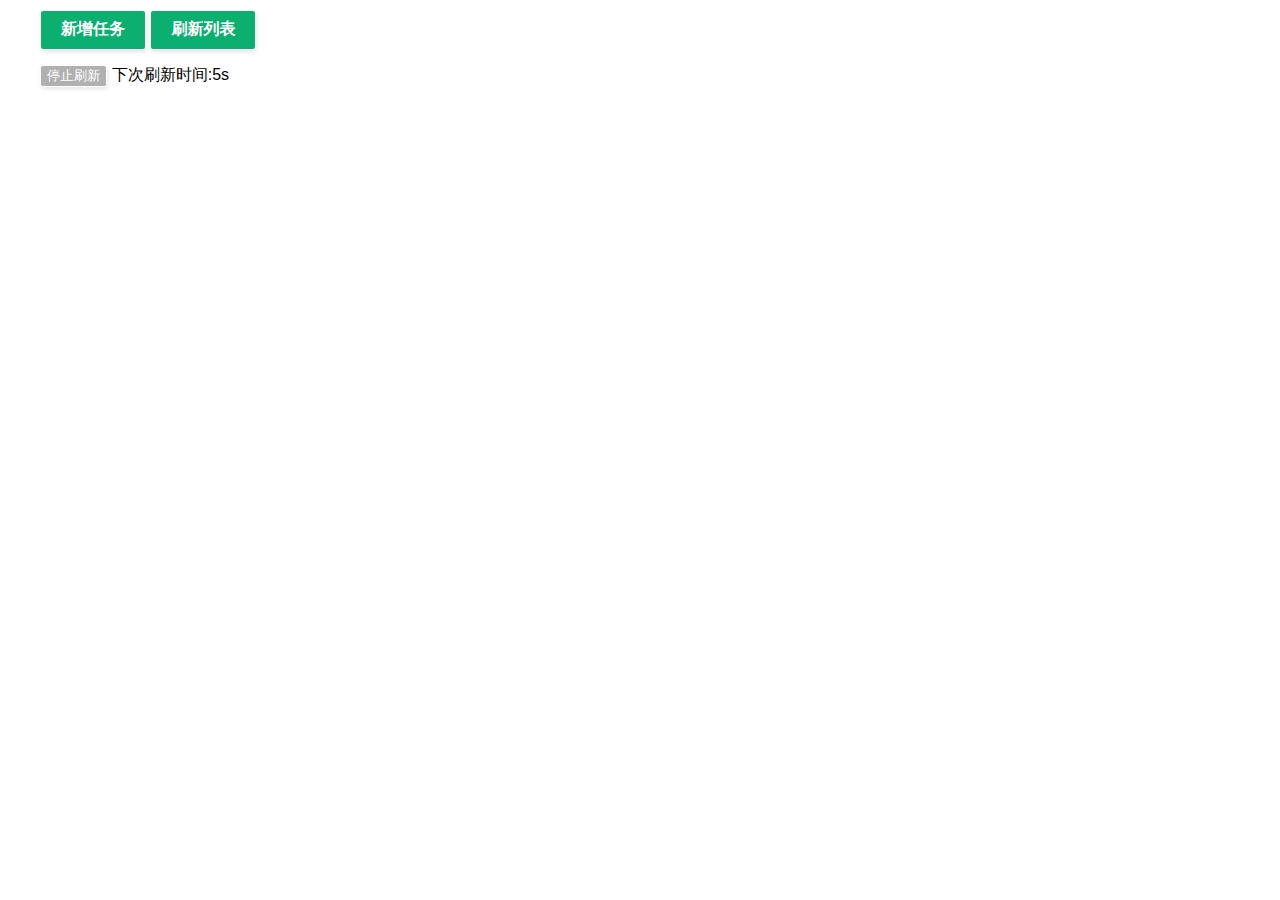
==== linkadmin/index.html @ 35982cd3 "+ 初次代码提交" ====
<html lang="zh">
<head>
    <title>datalink!</title>
    <style>
        html {
            font-family: sans-serif;
            -ms-text-size-adjust: 100%;
            -webkit-text-size-adjust: 100%;
        }

        body {
            margin: 10px;
        }

        /* table css */
        table {
            white-space: nowrap;
            table-layout: fixed;
            border-collapse: collapse;
            border-spacing: 0;
            vertical-align: middle;
            text-align: center;
        }

        td, th {
            overflow: hidden;
            padding: 0;
        }

        .pure-table {
            width: 100%;
            border-collapse: collapse;
            border-spacing: 0;
            empty-cells: show;
            border: 1px solid #cbcbcb;
        }

        .pure-table caption {
            color: #000;
            font: italic 85%/1 arial, sans-serif;
            padding: 1em 0;
            text-align: center;
        }

        .pure-table td, .pure-table th {
            border-left: 1px solid #cbcbcb;
            font-size: inherit;
            margin: 0;
            overflow: hidden;
            padding: .5em .5em;
        }

        .pure-table thead {
            background-color: #e0e0e0;
            color: #000;
            text-align: left;
            vertical-align: bottom;
        }

        .pure-table td {
            background-color: transparent;
        }

        .pure-table-odd td {
            background-color: #f2f2f2;
        }

        /* 按钮 css */
        .button-24-blue {
            background-color: #009de0;
            border: 1px solid #009de0;
        }

        .button-24-green {
            background-color: #0daf71;
            border: 1px solid #0daf71;
        }

        .button-24-red {
            background-color: #d64f48;
            border: 1px solid #d64f48;
        }

        .button-24-primary {
            background-color: #B0B0B0;
            border: 1px solid #B0B0B0;
        }

        .button-24 {
            border: 1px solid #FFFFFF;
            border-radius: 3px;
            box-shadow: rgba(0, 0, 0, 0.1) 1px 2px 4px;
            box-sizing: border-box;
            color: #FFFFFF;
            cursor: pointer;
            display: inline-block;
            outline: 0;
            text-align: center;
            text-rendering: geometricprecision;
            text-transform: none;
            user-select: none;
            -webkit-user-select: none;
            touch-action: manipulation;
        }

        .button-24-small {
            font-size: 14px;
            font-weight: 600;
            line-height: 14px;
            min-height: 30px;
            padding: 8px 12px;
        }

        .button-24-mid {
            font-size: 16px;
            font-weight: 800;
            line-height: 16px;
            min-height: 40px;
            padding: 10px 20px;
        }

        .button-clear {
            float: right;
            margin-top: 9px;
        }

        .button-24:hover,
        .button-24:active {
            opacity: 0.5;
        }

        .button-24:active {
            opacity: .5;
        }

        /* 模态框 */
        section {
            width: 100%;
            min-height: 200vh;
            display: flex;
            justify-content: center;
            align-items: center;
        }

        /** required styles */
        .modal {
            display: none;
        }

        .modal[open] {
            display: block;
        }

        /** custom styles */
        body {
            line-height: 1.5em;
            font-size: 16px;
        }

        .modal {
            /** Nothing */
        }

        .modal__overlay {
            position: fixed;
            top: 0;
            left: 0;
            right: 0;
            bottom: 0;
            background: rgba(0, 0, 0, 0.6);
            display: flex;
            justify-content: center;
            align-items: center;
        }

        .modal__container {
            background-color: #fff;
            padding: .5rem;
            max-width: 800px;
            max-height: 200vh;
            border-radius: 4px;
            overflow-y: auto;
            box-sizing: border-box;
        }

        .modal__header {
            display: flex;
            justify-content: flex-start;
            align-items: center;
            padding: .5rem;
        }

        .modal__title {

        }

        .modal__close {
            margin-left: auto;
        }

        .modal__content {
            padding: .5rem;
        }

        .modal__footer {
            padding: .5rem;
            display: flex;
            justify-content: flex-end;
        }

        @keyframes modalFadeIn {
            from {
                opacity: 0;
            }
            to {
                opacity: 1;
            }
        }

        @keyframes modalSlideIn {
            from {
                transform: translateY(-15%);
            }
            to {
                transform: translateY(0);
            }
        }

        .modal[open] .modal__overlay {
            animation: modalFadeIn .3s ease-in;
        }

        .modal[open] .modal__container {
            animation: modalSlideIn .3s ease-in;
        }

        .modal .modal__container,
        .modal .modal__overlay {
            will-change: transform;
        }

        .task-error-log {
            display: inline-block;
            padding: 5px 25px;
            text-decoration: none;
        }

        a:link {
            color: #d64f48;
        }

        a:visited {
            color: #d64f48;
        }

        a:hover {
            text-decoration: underline;
        }

        #task-content {
            resize: none;
            outline: none;
        }
    </style>
    <link rel="stylesheet" href="/static/css/polipop.core.min.css"/>
    <link rel="stylesheet" href="/static/css/polipop.default.min.css"/>
</head>
<body>

<div style="max-width: 1200px;margin: 0 auto;">
    <div id="toolbar" style="margin-bottom: 10px">
        <button class="button-24 button-24-green button-24-mid" role="button" onclick="showAddTaskView('', true)">新增任务
        </button>
        <button class="button-24 button-24-green button-24-mid" role="button" onclick="reloadTask()">刷新列表</button>
    </div>
    <div style="padding: 3px 0;">
        <button class="button-24 button-24-primary" onclick="clearInterval1(this)">停止刷新</button>
        下次刷新时间:<span id="interval_refresh">5</span>s
    </div>
    <div>
        <table class="pure-table" id="task_table">
        </table>
    </div>
    <div>
        <div class="modal" id="modal-1" area-hidden="true">
            <div class="modal__overlay js-close-modal-trigger" tabindex="-1">
                <div class="modal__container">
                    <header class="modal__header">
                        <h2 class="modal__title">任务内容</h2>
                        <button class="modal__close" style="cursor: pointer" onclick="MinimalModal.close()">✕</button>
                    </header>
                    <main class="modal__content">
                        <textarea name="content" id="task-content" cols="90" rows="30"></textarea>
                    </main>
                    <footer class="modal__footer">
                        <button class="button-24 button-24-primary button-24-mid" onclick="MinimalModal.close()">关闭
                        </button>
                        <button class="button-24 button-24-green button-24-mid" id="task-content-add-btn"
                                onclick="addTask()">添加任务
                        </button>
                    </footer>
                </div>
            </div>
        </div>
    </div>

</div>

<script src="/static/js/axios.min.js"></script>
<script src="/static/js/polipop.min.js"></script>
<script src="/static/js/minimal-modal.min.js"></script>
<script type="text/javascript">

    function prettyFormat(code) {
        try {
            for (const key in code) {
                if (typeof code[key] === 'function') {
                    let str = code[key];
                    str = str.toString();
                    code[key] = str.replace(/\n/g, '<br/>');
                }
            }
            let str = JSON.stringify(code, null, 2);
            str = str.replace(/&/g, '&').replace(/</g, '<').replace(/>/g, '>');
            return str;
        } catch (e) {
            console.error('异常信息:' + e);
            return '';
        }
    }

    let polipop = new Polipop('mypolipop', {
        closer: false,
        position: 'center',
        layout: 'popups',
        insert: 'before',
        life: 4000,
        pool: 0,
        sticky: false,
        pauseOnHover: true
    });

    function showPop(type, msg, reload) {
        if (type === 'success') {
            polipop.add({
                type: 'success',
                title: '提示',
                content: msg + '成功',
                close: function (notification, element) {
                    if (reload) {
                        reloadTask()
                    }
                }
            });
            return
        }
        if (type === 'error') {
            polipop.add({
                type: 'error',
                title: '提示',
                content: msg + '失败'
            });
        }
    }

    function formatDate(ts) {
        const time = new Date(parseInt(ts) * 1000);
        const y = time.getFullYear();  //年
        let m = time.getMonth() + 1;  //月
        if (m < 10) {
            m = '0' + m
        }
        let d = time.getDate();  //日
        if (d < 10) {
            d = '0' + d
        }
        let h = time.getHours();  //时
        if (h < 10) {
            h = '0' + h
        }
        let mm = time.getMinutes();  //分
        if (mm < 10) {
            mm = '0' + mm
        }
        let s = time.getSeconds();  //秒
        if (s < 10) {
            s = '0' + s
        }
        return y + "-" + m + "-" + d + " " + h + ":" + mm + ":" + s;
    }

    function renderTable(arr) {
        document.getElementById('task_table').innerHTML = '\n' +
            '<tr class="pure-table-odd">' +
            '<th style="width: 32px">序号</th>' +
            '<th style="width: 70px">同步模式</th>' +
            '<th style="width: 70px">任务状态</th>' +
            '<th>描述</th>' +
            '<th style="width: 160px">启动时间</th>' +
            '<th style="width: 90px">读取数量</th>' +
            '<th style="width: 90px">失败数量</th>' +
            '<th style="width: 90px">速度</th>' +
            '<th style="width: 164px">操作</th>' +
            '</tr>'
        arr.forEach((item, index, array) => {
            const obj = document.createElement("tr");
            if (index % 2 === 0) {
                obj.setAttribute("class", "pure-table-odd")
            }
            let str = '';
            str += '<td>' + (index + 1) + '</td>';
            str += '<td>' + item.SyncMode + '</td>';
            let sm = '';
            if (item.HealthState === 'green') {
                sm = '#0DAF71';
            } else if (item.HealthState === 'red') {
                sm = '#D64F48';
            } else if (item.HealthState === 'yellow') {
                sm = '#FEAE1B';
            }
            if (item.State === "stop") {
                let fv = '<a href="/task_error?uuid=' + item.Uuid + '" class="task-error-log" target="_blank" >' + item.State + '</a>';
                str += '<td style="color:' + sm + '">' + fv + '</td>';
            } else {
                str += '<td style="color:' + sm + '">' + item.State + '</td>';
            }
            str += '<td align="left">' + item.Desc + '</td>';
            let ts = ' - '
            if (item.LatestRunStartAt > 0) {
                ts = formatDate(item.LatestRunStartAt)
            }
            str += '<td>' + ts + '</td>';
            str += '<td>' + item.FullReadCount + '</td>';
            let fv = (item.FailedDeliveryCount + item.FailedPipeLineCount)
            if (fv > 0) {
                fv = '<a href="/task_error?uuid=' + item.Uuid + '" class="task-error-log" target="_blank" >' + fv + '</a>';
            }
            str += '<td>' + fv + '</td>';
            str += '<td>' + item.PreSec + '</td>';
            str += '<td align="right">'
            if (item.State === 'null'
                || item.State === 'done'
                || item.State === 'stop') {
                str += '<button class="button-24 button-24-blue button-24-small" role="button" onClick="startTask(\'' + item.Uuid + '\')">启动</button>'
                str += '<button class="button-24 button-24-primary button-24-small" role="button" onClick="detailTask(\'' + item.Uuid + '\')">详情</button>'
                str += '<button class="button-24 button-24-red button-24-small" role="button" onClick="removeTask(\'' + item.Uuid + '\')">删除</button>'
            }
            if (item.State === 'running') {
                str += '<button class="button-24 button-24-blue button-24-small" role="button" onClick="stopTask(\'' + item.Uuid + '\')">暂停</button>'
                str += '<button class="button-24 button-24-primary button-24-small" role="button" onClick="detailTask(\'' + item.Uuid + '\')">详情</button>'
            }
            str += '</td>';
            obj.innerHTML = str;
            document.getElementById('task_table').appendChild(obj);
        })
    }

    function reloadTask() {
        axios.get('/tasks').then(function (res) {
            if (!!res.data.code && res.data.code === "10000") {
                renderTable(res.data.data)
            } else {
                showPop('error', '加载任务列表', false)
            }
        }).catch(function (error) {
            showPop('error', '加载任务列表', false)
        }).then(function () {
        });
    }

    function clearTask() {
        axios.delete('/tasks/clear').then(function (res) {
            if (!!res.data.code && res.data.code === "10000") {
                showPop('success', '清空任务', true)
            } else {
                showPop('error', '清空任务', false)
            }
        })
    }

    function startTask(uuid) {
        axios.post('/task', {"uuid": uuid, "op": "start"}).then(res => {
            if (!!res.data.code && res.data.code === "10000") {
                showPop('success', '启动任务', true)
            } else {
                showPop('error', '启动任务', false)
            }
        })
    }

    function stopTask(uuid) {
        axios.post('/task', {"uuid": uuid, "op": "stop"}).then(res => {
            if (!!res.data.code && res.data.code === "10000") {
                showPop('success', '暂停任务', true)
            } else {
                showPop('error', '暂停任务', false)
            }
        })
    }

    function removeTask(uuid) {
        axios.delete('/task', {"data": {"uuid": uuid}}).then(res => {
            if (!!res.data.code && res.data.code === "10000") {
                showPop('success', '删除任务', true)
            } else {
                polipop.add({
                    type: 'error',
                    title: '提示',
                    content: res.data.msg
                });
            }
        })
    }

    function detailTask(uuid) {
        axios.get('/_detail?uuid=' + uuid).then(res => {
            if (!!res.data) {
                let ddd = prettyFormat(res.data)
                showAddTaskView(ddd, false)
            } else {
                showPop('error', '获取详情', false)
            }
        })
    }

    function showAddTaskView(val, showBtn) {
        const modal = document.querySelector("#modal-1");
        document.getElementById("task-content").value = val
        if (typeof showBtn == "boolean" && showBtn) {
            document.getElementById("task-content-add-btn").style.display = 'initial'
        } else {
            document.getElementById("task-content-add-btn").style.display = 'none'
        }
        MinimalModal.show(modal);
    }

    function addTask() {
        const txt = document.getElementById("task-content").value;
        if (txt === "") {
            return;
        }
        const val = JSON.parse(txt)
        axios.put('/task', val).then(res => {
            if (!!res.data.code && res.data.code === "10000") {
                showPop('success', '添加任务', true)
                document.getElementById("task-content").value = ""
            } else {
                polipop.add({
                    type: 'error',
                    title: '提示',
                    content: res.data.msg
                });
            }
            MinimalModal.close()
        })
    }

    // 定时器
    let interval1 = null;
    let sec = 4;

    function clearInterval1(ele) {
        if (interval1) {
            ele.innerHTML = "点击自动刷新";
            clearInterval(interval1)
            interval1 = null;
            return;
        }
        runInterval1(ele);
    }

    function runInterval1(ele) {
        if (typeof ele !== 'undefined') {
            ele.innerHTML = "停止刷新"
        }
        interval1 = setInterval(function () {
            document.getElementById("interval_refresh").innerHTML = sec.toString();
            sec = sec - 1;
            if (sec < 0) {
                sec = 5;
                reloadTask()
            }
        }, 1000);
    }

    window.onload = function () {
        reloadTask()
        runInterval1()
    }

</script>
</body>
</html>
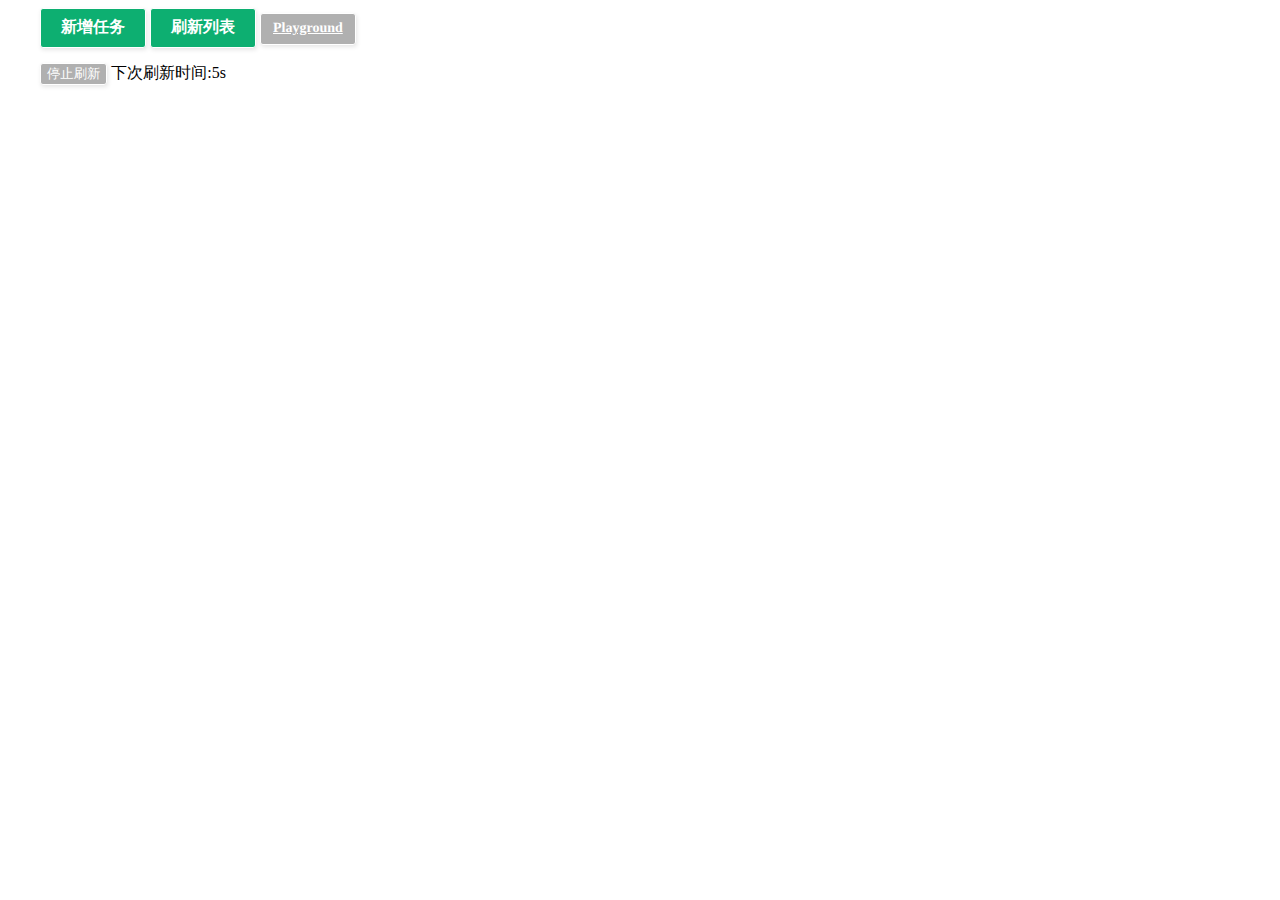
==== commit 1abfe212: "+ 引入codemirror" ====
--- a/linkadmin/index.html
+++ b/linkadmin/index.html
@@ -2,30 +2,6 @@
 <head>
     <title>datalink!</title>
     <style>
-        html {
-            font-family: sans-serif;
-            -ms-text-size-adjust: 100%;
-            -webkit-text-size-adjust: 100%;
-        }
-
-        body {
-            margin: 10px;
-        }
-
-        /* table css */
-        table {
-            white-space: nowrap;
-            table-layout: fixed;
-            border-collapse: collapse;
-            border-spacing: 0;
-            vertical-align: middle;
-            text-align: center;
-        }
-
-        td, th {
-            overflow: hidden;
-            padding: 0;
-        }
 
         .pure-table {
             width: 100%;
@@ -245,12 +221,8 @@
             text-decoration: none;
         }
 
-        a:link {
-            color: #d64f48;
-        }
-
         a:visited {
-            color: #d64f48;
+            color: #ffffff;
         }
 
         a:hover {
@@ -262,8 +234,8 @@
             outline: none;
         }
     </style>
-    <link rel="stylesheet" href="/static/css/polipop.core.min.css"/>
-    <link rel="stylesheet" href="/static/css/polipop.default.min.css"/>
+    <link rel="stylesheet" href="/static/lib/polipop/polipop.core.min.css"/>
+    <link rel="stylesheet" href="/static/lib/polipop/polipop.default.min.css"/>
 </head>
 <body>
 
@@ -272,6 +244,7 @@
         <button class="button-24 button-24-green button-24-mid" role="button" onclick="showAddTaskView('', true)">新增任务
         </button>
         <button class="button-24 button-24-green button-24-mid" role="button" onclick="reloadTask()">刷新列表</button>
+        <a class="button-24 button-24-primary button-24-small" href="/playground" target="_blank">Playground</a>
     </div>
     <div style="padding: 3px 0;">
         <button class="button-24 button-24-primary" onclick="clearInterval1(this)">停止刷新</button>
@@ -307,8 +280,8 @@
 </div>
 
 <script src="/static/js/axios.min.js"></script>
-<script src="/static/js/polipop.min.js"></script>
-<script src="/static/js/minimal-modal.min.js"></script>
+<script src="/static/lib/polipop/polipop.min.js"></script>
+<script src="/static/lib/polipop/minimal-modal.min.js"></script>
 <script type="text/javascript">
 
     function prettyFormat(code) {
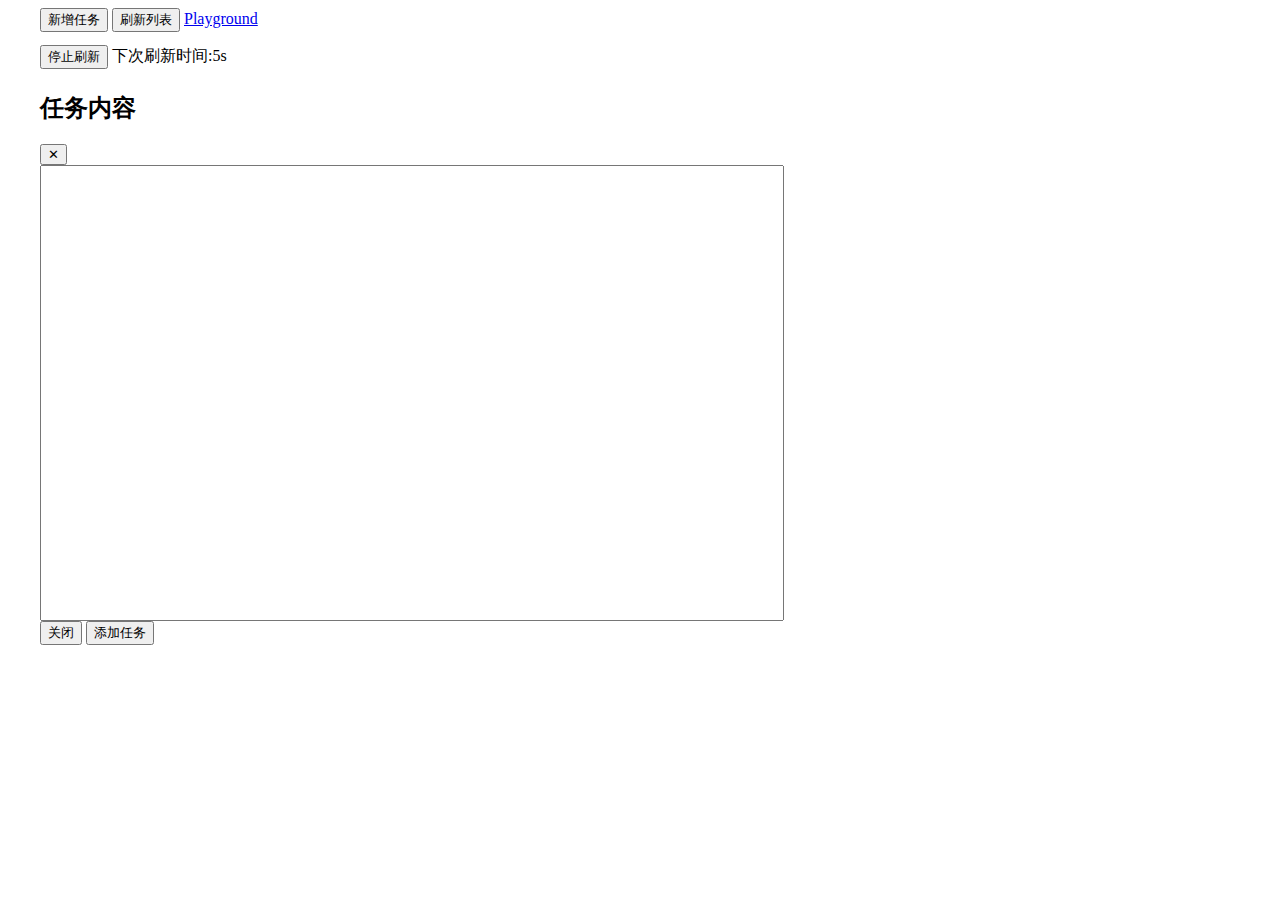
==== commit 1ea5acd5: "* 引入codemirror" ====
--- a/linkadmin/index.html
+++ b/linkadmin/index.html
@@ -39,74 +39,6 @@
 
         .pure-table-odd td {
             background-color: #f2f2f2;
-        }
-
-        /* 按钮 css */
-        .button-24-blue {
-            background-color: #009de0;
-            border: 1px solid #009de0;
-        }
-
-        .button-24-green {
-            background-color: #0daf71;
-            border: 1px solid #0daf71;
-        }
-
-        .button-24-red {
-            background-color: #d64f48;
-            border: 1px solid #d64f48;
-        }
-
-        .button-24-primary {
-            background-color: #B0B0B0;
-            border: 1px solid #B0B0B0;
-        }
-
-        .button-24 {
-            border: 1px solid #FFFFFF;
-            border-radius: 3px;
-            box-shadow: rgba(0, 0, 0, 0.1) 1px 2px 4px;
-            box-sizing: border-box;
-            color: #FFFFFF;
-            cursor: pointer;
-            display: inline-block;
-            outline: 0;
-            text-align: center;
-            text-rendering: geometricprecision;
-            text-transform: none;
-            user-select: none;
-            -webkit-user-select: none;
-            touch-action: manipulation;
-        }
-
-        .button-24-small {
-            font-size: 14px;
-            font-weight: 600;
-            line-height: 14px;
-            min-height: 30px;
-            padding: 8px 12px;
-        }
-
-        .button-24-mid {
-            font-size: 16px;
-            font-weight: 800;
-            line-height: 16px;
-            min-height: 40px;
-            padding: 10px 20px;
-        }
-
-        .button-clear {
-            float: right;
-            margin-top: 9px;
-        }
-
-        .button-24:hover,
-        .button-24:active {
-            opacity: 0.5;
-        }
-
-        .button-24:active {
-            opacity: .5;
         }
 
         /* 模态框 */
@@ -116,117 +48,6 @@
             display: flex;
             justify-content: center;
             align-items: center;
-        }
-
-        /** required styles */
-        .modal {
-            display: none;
-        }
-
-        .modal[open] {
-            display: block;
-        }
-
-        /** custom styles */
-        body {
-            line-height: 1.5em;
-            font-size: 16px;
-        }
-
-        .modal {
-            /** Nothing */
-        }
-
-        .modal__overlay {
-            position: fixed;
-            top: 0;
-            left: 0;
-            right: 0;
-            bottom: 0;
-            background: rgba(0, 0, 0, 0.6);
-            display: flex;
-            justify-content: center;
-            align-items: center;
-        }
-
-        .modal__container {
-            background-color: #fff;
-            padding: .5rem;
-            max-width: 800px;
-            max-height: 200vh;
-            border-radius: 4px;
-            overflow-y: auto;
-            box-sizing: border-box;
-        }
-
-        .modal__header {
-            display: flex;
-            justify-content: flex-start;
-            align-items: center;
-            padding: .5rem;
-        }
-
-        .modal__title {
-
-        }
-
-        .modal__close {
-            margin-left: auto;
-        }
-
-        .modal__content {
-            padding: .5rem;
-        }
-
-        .modal__footer {
-            padding: .5rem;
-            display: flex;
-            justify-content: flex-end;
-        }
-
-        @keyframes modalFadeIn {
-            from {
-                opacity: 0;
-            }
-            to {
-                opacity: 1;
-            }
-        }
-
-        @keyframes modalSlideIn {
-            from {
-                transform: translateY(-15%);
-            }
-            to {
-                transform: translateY(0);
-            }
-        }
-
-        .modal[open] .modal__overlay {
-            animation: modalFadeIn .3s ease-in;
-        }
-
-        .modal[open] .modal__container {
-            animation: modalSlideIn .3s ease-in;
-        }
-
-        .modal .modal__container,
-        .modal .modal__overlay {
-            will-change: transform;
-        }
-
-        .task-error-log {
-            display: inline-block;
-            padding: 5px 25px;
-            text-decoration: none;
-        }
-
-        a:visited {
-            color: #ffffff;
-        }
-
-        a:hover {
-            text-decoration: underline;
         }
 
         #task-content {
@@ -281,7 +102,7 @@
 
 <script src="/static/js/axios.min.js"></script>
 <script src="/static/lib/polipop/polipop.min.js"></script>
-<script src="/static/lib/polipop/minimal-modal.min.js"></script>
+<script src="/static/js/minimal-modal.min.js"></script>
 <script type="text/javascript">
 
     function prettyFormat(code) {
@@ -512,7 +333,13 @@
         if (txt === "") {
             return;
         }
-        const val = JSON.parse(txt)
+        let val
+        try {
+            val = JSON.parse(txt)
+        } catch (e) {
+            console.error('异常信息:' + e);
+            return '';
+        }
         axios.put('/task', val).then(res => {
             if (!!res.data.code && res.data.code === "10000") {
                 showPop('success', '添加任务', true)
